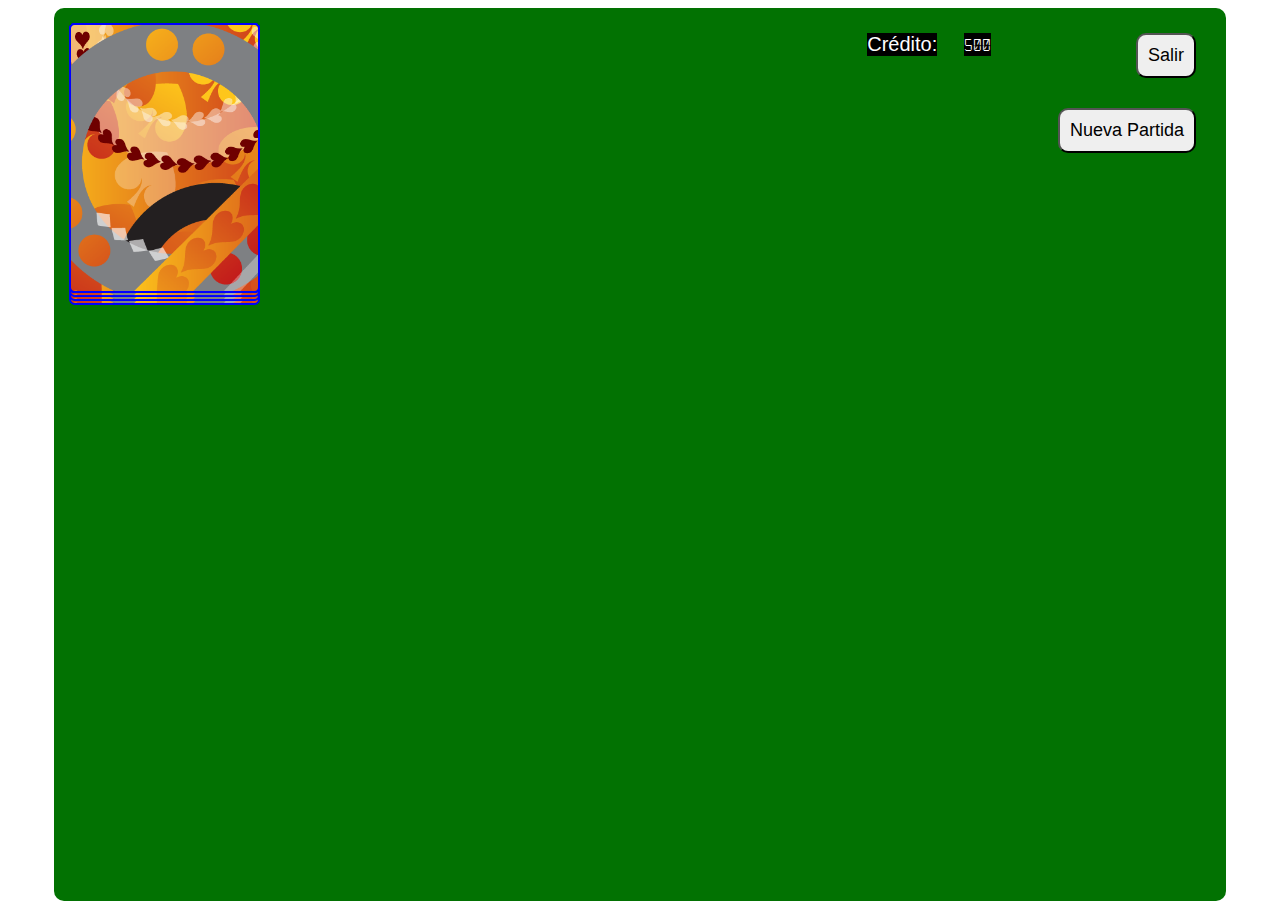
==== index.html @ 6f4cfde5 "añadida fuente y condicion nueva de inicio" ====
<!doctype html>

<html>
	<head>
		<title>Page Title</title>
		<meta charset="UTF-8">
		<meta name="viewport" content="initial-scale=1.0">
		<link rel="stylesheet" href="styles/styles.css">
		<style>
			
		</style>
	</head>
	<body>
		<div id="tapete" class="tapete">
			<div id="baraja">
				<div id="carta1" class="carta"><img src="deck/anverso.png" alt=""></div>
				<div id="carta2" class="carta"><img src="deck/anverso.png" alt=""></div>
				<div id="carta3" class="carta"><img src="deck/anverso.png" alt=""></div>
				<div id="carta4" class="carta"><img src="deck/anverso.png" alt=""></div>
				<div id="carta5" class="carta"><img src="deck/anverso.png" alt=""></div>
				<div id="carta6" class="carta"><img src="deck/anverso.png" alt=""></div>
				<div id="carta7" class="carta"><img src="deck/anverso.png" alt=""></div>
				<div id="carta8" class="carta"><img src="deck/anverso.png" alt=""></div>
				<div id="carta9" class="carta"><img id="naipe9" src="deck/anverso.png" alt=""></div>
				<div id="carta10" class="carta"><img id="naipe10" src="deck/anverso.png" alt=""></div>
			</div>
			<div id="credito_jugador" class="credito_jugador">
				<div id="credito_jugador_texto">
					<p>Crédito:</p>
				</div>
				<div id="credito_jugador_valor">
					<p>500</p>
				</div>
			</div>
			<button id="nueva_partida" class="nueva_partida">
				Nueva Partida
			</button>
			<button id="nueva_apuesta" class="nueva_apuesta">
				Nueva Apuesta
			</button>
			<button id="pedir_carta" class="pedir_carta">
				Pedir Carta
			</button>
			<button id="plantarse" class="plantarse">
				Plantarse
			</button>
			<button id="salir" class="salir">
				Salir
			</button>


		</div>

		
	</body>
	<script>

		var credito_jugador = 500;
		let apuesta;
		let credito_jugador_valor = document.getElementById("credito_jugador_valor");
		let credito_jugador_texto = document.getElementById("credito_jugador_texto");
		let carta1 = document.getElementById("carta1");
		let carta2 = document.getElementById("carta2");
		let carta3 = document.getElementById("carta3");
		let carta4 = document.getElementById("carta4");
		let carta5 = document.getElementById("carta5");
		let carta6 = document.getElementById("carta6");
		let carta7 = document.getElementById("carta7");
		let carta8 = document.getElementById("carta8");
		let carta9 = document.getElementById("carta9");
		let carta10 = document.getElementById("carta10");
		let naipe9 = document.getElementById("naipe9");
		let naipe10 = document.getElementById("naipe10");
		let baraja = document.getElementById("baraja");
		let nueva_partida = document.getElementById("nueva_partida");
		let nueva_apuesta = document.getElementById("nueva_apuesta");
		let pedir_carta = document.getElementById("pedir_carta");
		let plantarse = document.getElementById("plantarse");
		let salir = document.getElementById("salir");
		let tapete = document.getElementById("tapete");
		var inicioPartida;
		var carta;
		var palo;
		let cartaJugador1;
		let cartaJugador2;
		// let cartaJugador3;
		// let cartaJugador4;
		// let cartaJugador5;
		let cartaBanca1;
		let cartaBanca2;
		
		class cartaJuego{
					constructor(palo, carta){
					this.palo = palo;
					this.valor = carta;
					this.owned = false;
				}
		}

		nueva_partida.addEventListener("click", nuevaPartida);	
		
		function nuevaPartida() {
			if (credito_jugador > 0) {
				apuesta = prompt("¿Cuanto quieres apostar?");
				credito_jugador_valor.innerHTML = credito_jugador - apuesta;
				barajar();
				inicioPartida = true;
		}}

		function barajar() {
			for (var i = 0; i < 3; i++) {                                  							//Bucle FOR con 3 iteraciones para barajar la baraja
				setTimeout(function() {																//Cada iteracion se ejecuta una vez mas tarde que la anterior
					carta9.classList.add("barajar1");												//Añade la clase barajar1 a la carta9
					carta9.addEventListener("animationend", function(){								//Al finalizar la animacion de la carta9
						carta9.classList.remove("barajar1");										//Elimina la clase barajar1 de la carta9
					});
					carta9.addEventListener("animationend", function(){								//Al finalizar la animacion de la carta9
						carta9.classList.add("barajar2");											//Añade la clase barajar2 a la carta9
					});
					carta9.classList.remove("barajar2");											//Elimina la clase barajar2 de la carta9
				}, i * 1000);																		//Cada iteracion se ejecuta una vez mas tarde que la anterior
			}
				nueva_partida.disabled = true;														//Desactiva el boton nueva partida
				setTimeout(function() {										
					nueva_partida.classList.add("disabled");										//Añade la clase disabled a el boton nueva partida																//Inicializa la variable inicioPartida a 1
					mostrarBotones(inicioPartida);													//Llamada a la funcion mostrarBotones
				}, 3000);
		}

			function randomizarCarta(){																//Funcion para generar un numero aleatorio entre 1 y 13
				carta = Math.floor(Math.random() * 12) + 1; 										//Genera un numero aleatorio entre 1 y 13
				return carta;																		//Devuelve el numero aleatorio

			}

			function randomizarPalo(){																//Funcion para generar un numero aleatorio entre 1 y 4
				palo = Math.floor(Math.random() * 4) + 1;											//Genera un numero aleatorio entre 1 y 4
				if (palo == 1){												
					palo = "cora"																	//Si el numero aleatorio es 1, el palo es corazones
				}else if (palo == 2){
					palo = "diaman"																	//Si el numero aleatorio es 2, el palo es diamantes
				}else if (palo == 3){
					palo = "trebol"																	//Si el numero aleatorio es 3, el palo es treboles
				}else if (palo == 4){
					palo = "picas"																	//Si el numero aleatorio es 4, el palo es picas
				}
				return palo;																		//Devuelve el palo
			}


			function randomizarCartas(){															//Funcion para generar una carta aleatoria
				randomizarPalo();
				randomizarCarta();		
			}
			
				
				
			

			function mostrarBotones(inicioPartida){							
					
				if (inicioPartida==true){																//Si la variable inicioPartida es 1
					carta10.classList.add("repartir1");												//Añade la clase repartir1 a la carta10
					setTimeout(function() {															//Al finalizar la animacion de la carta10
						carta10.classList.add("carta_reparto1");									//Añade la clase carta_reparto1 a la carta10
					}, 500);	
					setTimeout(function() {															//Al finalizar la animacion de la carta10
						if (carta10.classList.contains("carta_reparto1")){							//Si la carta10 tiene la clase carta_reparto1
							carta9.classList.add("repartir2");										//Añade la clase repartir2 a la carta9
						}}, 1000);
					setTimeout(function() {															//Al finalizar la animacion de la carta9	
						carta9.classList.add("carta_reparto2");										//Añade la clase carta_reparto2 a la carta9
						voltearCarta1();															//Llamada a la funcion voltearCarta1
					}, 1500);
					
				}
			}
			

			
			
			function voltearCarta1(){																//Funcion para voltear la carta1
				randomizarCartas();																	//Llamada a la funcion randomizarCartas
				cartaJugador1 = new cartaJuego(palo, carta);										//Crea una nueva instancia de la clase cartaJuego
				cartaJugador1.owned = true;															//Asigna el valor true a la propiedad owned de la instancia cartaJugador1
				console.log(cartaJugador1);
				if (carta9.classList.contains("carta_reparto2")){									//Si la carta9 tiene la clase carta_reparto2
						carta10.classList.remove("repartir1");										//Elimina la clase repartir1 de la carta10
						carta10.classList.add("voltear_carta1");									//Añade la clase voltear_carta1 a la carta10
						carta10.addEventListener("animationend", function(){						//Al finalizar la animacion de la carta10					
							naipe10.src = "deck/"+cartaJugador1.valor+cartaJugador1.palo+".png";	//Cambia la imagen de la carta10
							carta10.classList.remove("voltear_carta1");								//Elimina la clase voltear_carta1 de la carta10
							carta10.classList.add("voltear_carta1-2");								//Añade la clase voltear_carta1-2 a la carta10
							carta10.addEventListener("animationend", function(){					//Al finalizar la animacion de la carta10
							voltearCarta2();														//Llamada a la funcion voltearCarta2
							});
						});
				}
				}
			function voltearCarta2(){
				randomizarCartas();
				cartaJugador2 = new cartaJuego(palo, carta);
				cartaJugador2.owned = true;
				console.log(cartaJugador2);
				if (carta10.classList.contains("votear_carta1-2"))
					carta9.classList.remove("repartir2");
					carta9.classList.add("voltear_carta1");	
					carta9.addEventListener("animationend", function(){
						naipe9.src = "deck/"+cartaJugador2.valor+cartaJugador2.palo+".png";
						carta9.classList.remove("voltear_carta1");
						carta9.classList.add("voltear_carta1-2");
					});
		}
			
			
			
			
	</script>
</html>
---- styles/styles.css ----
@font-face {
    font-family: 'calculatorregular';
    src: url('../fonts/calculator-webfont.woff2') format('woff2'),
         url('../fonts/calculator-webfont.woff') format('woff');
    font-weight: normal;
    font-style: normal;

}

.tapete{
    background-color: #027202;
    border-radius: 10px;
    padding: 10px;
    margin: auto;
    width: 90vw;
    height: 97vh;
    position: relative;
}

.credito_jugador{
    position: absolute;
    top: 25px;
    left: 800px;
    display: flex;
    justify-content: space-around;
    align-items: center;
    width: 150px;
}
div.credito_jugador div#credito_jugador_texto{
    font-size: 20px;
    color: #fff;
    font-family: sans-serif;
    background-color: black;
    padding: 0;
    margin: 0;
}

div.credito_jugador div#credito_jugador_texto p{
    margin: 0;
    padding: 0;
}

div.credito_jugador div#credito_jugador_valor{
    font-size: 20px;
    color: #fff;
    font-family:'calculatorregular';
    background-color: black;
}

div.credito_jugador div#credito_jugador_valor p{
    margin: 0;
    padding: 0;
}

.carta{
    position: absolute;
    left: 15px;
    top: 15px;
}
.carta img{
    width: 60%;
    height: 60%;
}
#carta1{
    top: 27px;
}
#carta2{
    top: 23px;
}
#carta3{
    top: 19px;
}

.salir{
    position: absolute;
    right: 30px;
    top: 25px;
    font-family: sans-serif;
    font-size: 18px;
    padding: .55em;
    border-radius: 10px;
    cursor: pointer;
}

.nueva_partida{
    position: absolute;
    right: 30px;
    top: 100px;
    font-family: sans-serif;
    font-size: 18px;
    padding: .55em;
    border-radius: 10px;
    cursor: pointer;
}

.nueva_apuesta {
    position: absolute;
    right: 25px;
    top: 150px;
    font-family: sans-serif;
    font-size: 18px;
    padding: .55em;
    border-radius: 10px;
    cursor: pointer;
    display: none;
}

.pedir_carta{
    position: absolute;
    right: 38px;
    top: 200px;
    font-family: sans-serif;
    font-size: 18px;
    padding: .55em;
    border-radius: 10px;
    cursor: pointer;
    display: none;
}

.plantarse{
    position: absolute;
    right: 48px;
    top: 250px;
    font-family: sans-serif;
    font-size: 18px;
    padding: .55em;
    border-radius: 10px;
    cursor: pointer;
    display: none;
}
.disabled {
    cursor: not-allowed;
}

button.mostrar_boton {
    display: block;
}

.carta_reparto1  {
    top: 675px;
    left: 215px;
}
.carta_reparto2 {
    top: 675px;
    left: 415px;
} 

/*-------------------------------- ANIMACIONES BARAJADO --------------------------------*/
.barajar1{
    animation-name: barajar1;
    animation-duration: 0.5s;
}

.barajar2{
    animation-name: barajar2;
    animation-duration: 0.5s;
}

@keyframes barajar1 {
    
    from {
        left: 15px;
    }
  
    to {
        transform: translateX(220px);
    }
  }

@keyframes barajar2 {
    from {
        left: 220px;
    }
  
    to {
        transform: translateX(0px);
    }
  }

/*-------------------------------- FIN ANIMACIONES BARAJADO ----------------------------*/

/*-------------------------------- ANIMACIONES REPARTO --------------------------------*/ 
.repartir1{
    animation-name: repartir1;
    animation-duration: 0.5s;
}

.repartir2{
    animation-name: repartir2;
    animation-duration: 0.5s;
}

.voltear_carta1{
    animation-name: voltearCarta1;
    animation-duration: 0.5s;
}
.voltear_carta1-2{
    animation-name: voltearCarta1-2;
    animation-duration: 0.5s;
}

@keyframes repartir1 {
    from {left: 15px;}
    to {transform:translate(200px, 675px);}
  }
  
  @keyframes repartir2 {
    from {left: 15px;}
    to {transform:translate(400px, 675px);}
  }

  @keyframes voltearCarta1 {
    from { transform: scaleX(1); -o-transform: scaleX(1);}
    to { transform: scaleX(0); -o-transform: scaleX(0);}
  }

  @keyframes voltearCarta1-2 {
    from { transform: scaleX(0) ;-o-transform: scaleX(0);}
    to { transform: scaleX(1);  -o-transform: scaleX(1);}
  }
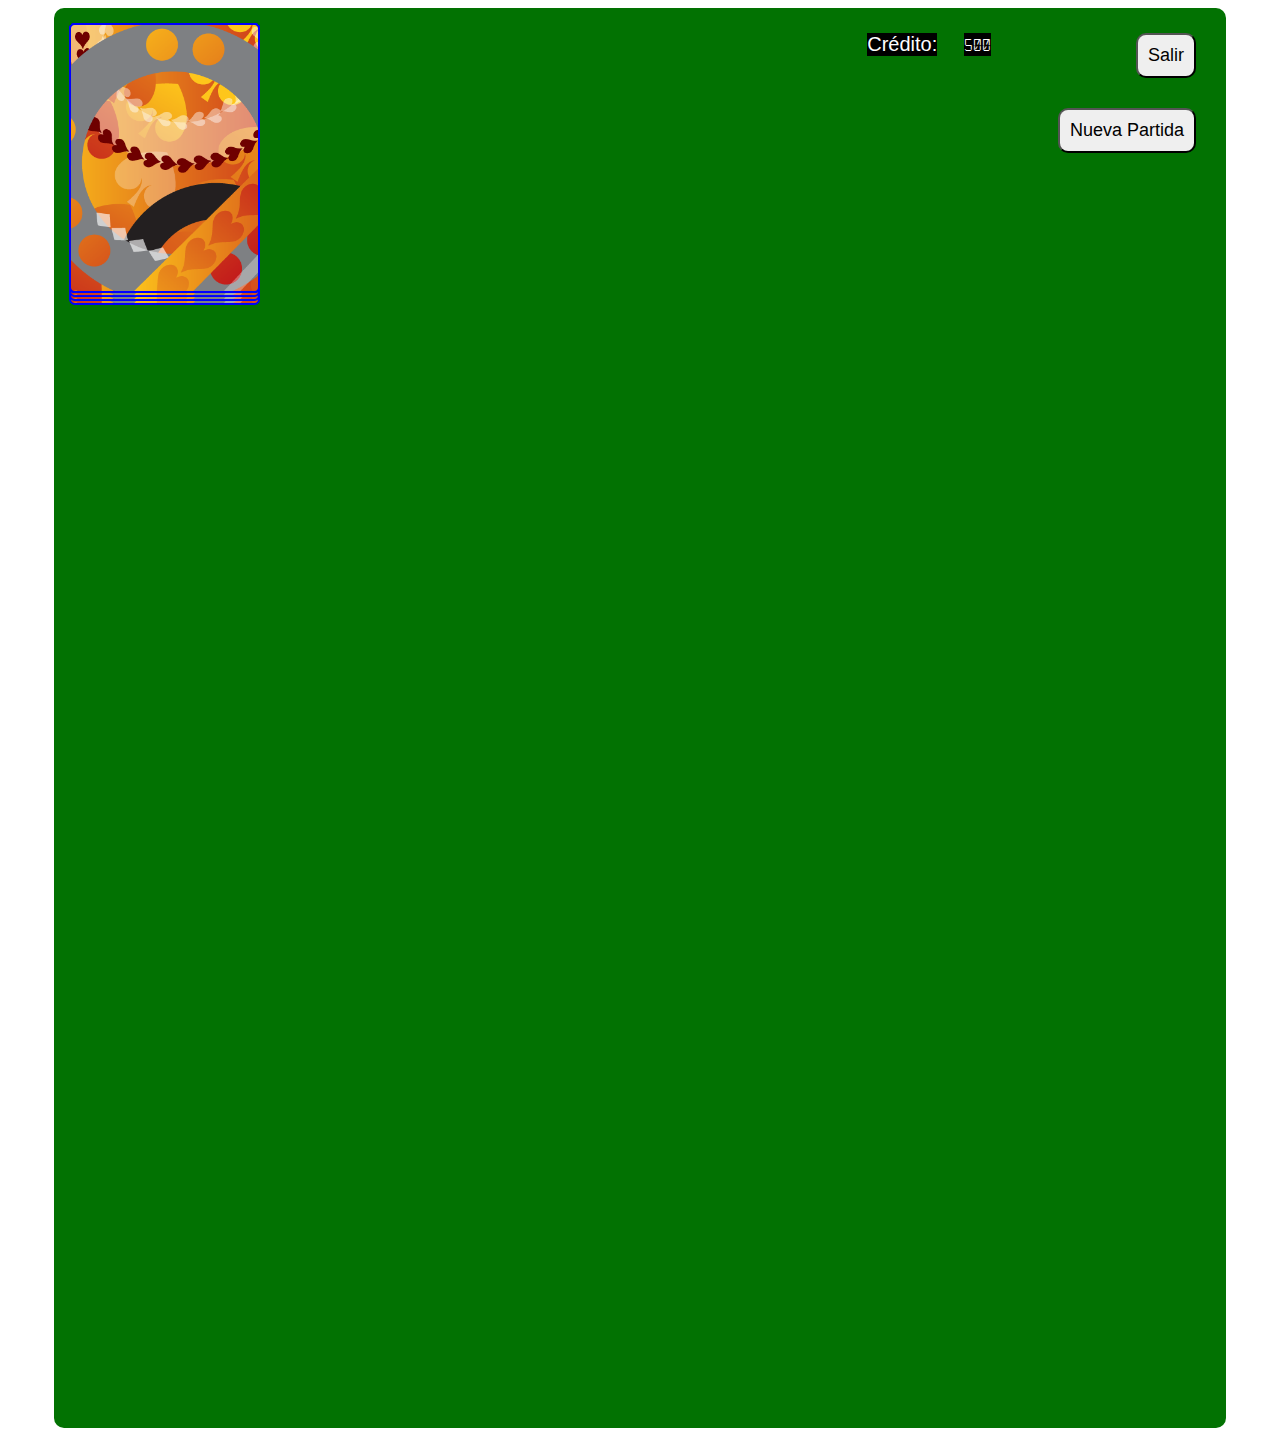
==== commit 1001ac53: "añadido evento pedir carta con 2 cartas adicionales" ====
--- a/index.html
+++ b/index.html
@@ -13,14 +13,14 @@
 	<body>
 		<div id="tapete" class="tapete">
 			<div id="baraja">
-				<div id="carta1" class="carta"><img src="deck/anverso.png" alt=""></div>
-				<div id="carta2" class="carta"><img src="deck/anverso.png" alt=""></div>
-				<div id="carta3" class="carta"><img src="deck/anverso.png" alt=""></div>
-				<div id="carta4" class="carta"><img src="deck/anverso.png" alt=""></div>
-				<div id="carta5" class="carta"><img src="deck/anverso.png" alt=""></div>
-				<div id="carta6" class="carta"><img src="deck/anverso.png" alt=""></div>
-				<div id="carta7" class="carta"><img src="deck/anverso.png" alt=""></div>
-				<div id="carta8" class="carta"><img src="deck/anverso.png" alt=""></div>
+				<div id="carta1" class="carta"><img id="naipe1"src="deck/anverso.png" alt=""></div>
+				<div id="carta2" class="carta"><img id="naipe2"src="deck/anverso.png" alt=""></div>
+				<div id="carta3" class="carta"><img id="naipe3"src="deck/anverso.png" alt=""></div>
+				<div id="carta4" class="carta"><img id="naipe4"src="deck/anverso.png" alt=""></div>
+				<div id="carta5" class="carta"><img id="naipe5"src="deck/anverso.png" alt=""></div>
+				<div id="carta6" class="carta"><img id="naipe6"src="deck/anverso.png" alt=""></div>
+				<div id="carta7" class="carta"><img id="naipe7"src="deck/anverso.png" alt=""></div>
+				<div id="carta8" class="carta"><img id="naipe8"src="deck/anverso.png" alt=""></div>
 				<div id="carta9" class="carta"><img id="naipe9" src="deck/anverso.png" alt=""></div>
 				<div id="carta10" class="carta"><img id="naipe10" src="deck/anverso.png" alt=""></div>
 			</div>
@@ -69,6 +69,14 @@
 		let carta8 = document.getElementById("carta8");
 		let carta9 = document.getElementById("carta9");
 		let carta10 = document.getElementById("carta10");
+		let naipe1 = document.getElementById("naipe1");
+		let naipe2 = document.getElementById("naipe2");
+		let naipe3 = document.getElementById("naipe3");
+		let naipe4 = document.getElementById("naipe4");
+		let naipe5 = document.getElementById("naipe5");
+		let naipe6 = document.getElementById("naipe6");
+		let naipe7 = document.getElementById("naipe7");
+		let naipe8 = document.getElementById("naipe8");
 		let naipe9 = document.getElementById("naipe9");
 		let naipe10 = document.getElementById("naipe10");
 		let baraja = document.getElementById("baraja");
@@ -81,6 +89,8 @@
 		var inicioPartida;
 		var carta;
 		var palo;
+		var valor;
+		var id;
 		let cartaJugador1;
 		let cartaJugador2;
 		// let cartaJugador3;
@@ -90,14 +100,17 @@
 		let cartaBanca2;
 		
 		class cartaJuego{
-					constructor(palo, carta){
-					this.palo = palo;
-					this.valor = carta;
-					this.owned = false;
-				}
+				constructor(palo, carta){
+				this.palo = palo;
+				this.carta = carta;
+				this.valor = valor;
+				this.id = id;
+				this.owned = false;
+			}
 		}
 
-		nueva_partida.addEventListener("click", nuevaPartida);	
+		nueva_partida.addEventListener("click", nuevaPartida);
+		pedir_carta.addEventListener("click", pideCarta);	
 		
 		function nuevaPartida() {
 			if (credito_jugador > 0) {
@@ -128,9 +141,13 @@
 		}
 
 			function randomizarCarta(){																//Funcion para generar un numero aleatorio entre 1 y 13
-				carta = Math.floor(Math.random() * 12) + 1; 										//Genera un numero aleatorio entre 1 y 13
-				return carta;																		//Devuelve el numero aleatorio
-
+				carta = Math.floor(Math.random() * 12) + 1; 										//Genera un numero aleatorio entre 1 y 13													
+				if(carta>10){
+					valor=10;
+				}else {
+					valor=carta;
+				}
+				
 			}
 
 			function randomizarPalo(){																//Funcion para generar un numero aleatorio entre 1 y 4
@@ -143,19 +160,18 @@
 					palo = "trebol"																	//Si el numero aleatorio es 3, el palo es treboles
 				}else if (palo == 4){
 					palo = "picas"																	//Si el numero aleatorio es 4, el palo es picas
-				}
-				return palo;																		//Devuelve el palo
-			}
-
+				}																		//Devuelve el palo
+			}
+
+			function generarID(carta, palo){
+				id = carta + palo;
+			}														//Funcion para generar un ID para cada carta
 
 			function randomizarCartas(){															//Funcion para generar una carta aleatoria
 				randomizarPalo();
-				randomizarCarta();		
-			}
-			
-				
-				
-			
+				randomizarCarta();
+				generarID(carta, palo);		
+			}
 
 			function mostrarBotones(inicioPartida){							
 					
@@ -176,41 +192,112 @@
 				}
 			}
 			
-
-			
-			
 			function voltearCarta1(){																//Funcion para voltear la carta1
 				randomizarCartas();																	//Llamada a la funcion randomizarCartas
-				cartaJugador1 = new cartaJuego(palo, carta);										//Crea una nueva instancia de la clase cartaJuego
+				cartaJugador1 = new cartaJuego(palo, carta, valor, id);									//Crea una nueva instancia de la clase cartaJuego
 				cartaJugador1.owned = true;															//Asigna el valor true a la propiedad owned de la instancia cartaJugador1
 				console.log(cartaJugador1);
 				if (carta9.classList.contains("carta_reparto2")){									//Si la carta9 tiene la clase carta_reparto2
-						carta10.classList.remove("repartir1");										//Elimina la clase repartir1 de la carta10
-						carta10.classList.add("voltear_carta1");									//Añade la clase voltear_carta1 a la carta10
-						carta10.addEventListener("animationend", function(){						//Al finalizar la animacion de la carta10					
-							naipe10.src = "deck/"+cartaJugador1.valor+cartaJugador1.palo+".png";	//Cambia la imagen de la carta10
-							carta10.classList.remove("voltear_carta1");								//Elimina la clase voltear_carta1 de la carta10
-							carta10.classList.add("voltear_carta1-2");								//Añade la clase voltear_carta1-2 a la carta10
-							carta10.addEventListener("animationend", function(){					//Al finalizar la animacion de la carta10
-							voltearCarta2();														//Llamada a la funcion voltearCarta2
-							});
+					carta10.classList.remove("repartir1");											//Elimina la clase repartir1 de la carta10
+					carta10.classList.add("voltear_carta1");										//Añade la clase voltear_carta1 a la carta10
+					carta10.addEventListener("animationend", function(){							//Al finalizar la animacion de la carta10					
+						naipe10.src = "deck/"+cartaJugador1.carta+cartaJugador1.palo+".png";		//Cambia la imagen de la carta10
+						carta10.classList.remove("voltear_carta1");									//Elimina la clase voltear_carta1 de la carta10
+						carta10.classList.add("voltear_carta1-2");									//Añade la clase voltear_carta1-2 a la carta10
+						carta10.addEventListener("animationend", function(){						//Al finalizar la animacion de la carta10
+						voltearCarta2();															//Llamada a la funcion voltearCarta2
 						});
-				}
-				}
+					});
+				}
+			}
 			function voltearCarta2(){
 				randomizarCartas();
-				cartaJugador2 = new cartaJuego(palo, carta);
+				cartaJugador2 = new cartaJuego(palo, carta, valor, id); 
+				if (cartaJugador1.id == cartaJugador2.id){											//Si la carta1 es igual a la carta2
+					randomizarCartas();
+					cartaJugador2 = new cartaJuego(palo, carta, valor, id); 
+				}else{
 				cartaJugador2.owned = true;
 				console.log(cartaJugador2);
 				if (carta10.classList.contains("votear_carta1-2"))
 					carta9.classList.remove("repartir2");
 					carta9.classList.add("voltear_carta1");	
 					carta9.addEventListener("animationend", function(){
-						naipe9.src = "deck/"+cartaJugador2.valor+cartaJugador2.palo+".png";
+						naipe9.src = "deck/"+cartaJugador2.carta+cartaJugador2.palo+".png";
 						carta9.classList.remove("voltear_carta1");
 						carta9.classList.add("voltear_carta1-2");
-					});
-		}
+						carta9.addEventListener("animationend", function(){
+							pedir_carta.classList.add("mostrar_boton");
+						})
+					});
+				}
+			}
+
+			function voltearCarta3(){
+				randomizarCartas();
+				cartaJugador3 = new cartaJuego(palo, carta, valor, id); 
+				if ((cartaJugador1.id == cartaJugador3.id)&&(cartaJugador2.id == cartaJugador3.id)){  //Si la carta1 es igual a la carta3
+					randomizarCartas();
+					cartaJugador3 = new cartaJuego(palo, carta, valor, id); 
+				}else{
+				cartaJugador3.owned = true;
+				console.log(cartaJugador3);
+				if (carta9.classList.contains("votear_carta1-2"))
+					carta9.classList.remove("repartir2");
+					setTimeout(function(){
+					carta8.classList.add("voltear_carta1");	
+					carta8.addEventListener("animationend", function(){
+						naipe8.src = "deck/"+cartaJugador3.carta+cartaJugador3.palo+".png";
+						carta8.classList.remove("voltear_carta1");
+						carta8.classList.add("voltear_carta1-2");
+					}), 1000;
+					});
+				}}	
+				
+				function voltearCarta4(){
+				randomizarCartas();
+				cartaJugador4 = new cartaJuego(palo, carta, valor, id); 
+				if ((cartaJugador1.id==cartaJugador4.id)&&(cartaJugador2.id==cartaJugador3.id)&&(cartaJugador3.id==cartaJugador4.id)){  //Si la carta1 es igual a la carta3
+					randomizarCartas();
+					cartaJugador4 = new cartaJuego(palo, carta, valor, id); 
+				}else{
+				cartaJugador4.owned = true;
+				console.log(cartaJugador4);
+				if (carta8.classList.contains("votear_carta1-2"))
+					carta8.classList.remove("repartir3");
+					setTimeout(function(){
+					carta7.classList.add("voltear_carta1");	
+					carta7.addEventListener("animationend", function(){
+						naipe7.src = "deck/"+cartaJugador4.carta+cartaJugador4.palo+".png";
+						carta7.classList.remove("voltear_carta1");
+						carta7.classList.add("voltear_carta1-2");
+					}), 1000;
+					});
+				}}					
+			function pideCarta(){
+				if(carta9.classList.contains("carta_reparto2")){	
+				carta8.classList.add("repartir3");
+				setTimeout(function() {
+						carta8.classList.add("carta_reparto3");
+						voltearCarta3();
+				}, 500);
+				}
+				if (carta8.classList.contains("carta_reparto3")){
+					carta7.classList.add("repartir4");
+					setTimeout(function() {
+						carta7.classList.add("carta_reparto4");
+						voltearCarta4();
+				}, 500);	
+				}
+
+					
+						
+					
+				}
+																		
+								
+
+
 			
 			
 			
--- a/styles/styles.css
+++ b/styles/styles.css
@@ -13,7 +13,7 @@
     padding: 10px;
     margin: auto;
     width: 90vw;
-    height: 97vh;
+    height: 1400px;
     position: relative;
 }
 
@@ -132,7 +132,7 @@
     cursor: not-allowed;
 }
 
-button.mostrar_boton {
+.mostrar_boton {
     display: block;
 }
 
@@ -144,7 +144,14 @@
     top: 675px;
     left: 415px;
 } 
-
+.carta_reparto3 {
+    top: 675px;
+    left: 615px;
+}
+.carta_reparto4 {
+    top: 675px;
+    left: 815px;
+}
 /*-------------------------------- ANIMACIONES BARAJADO --------------------------------*/
 .barajar1{
     animation-name: barajar1;
@@ -190,6 +197,15 @@
     animation-duration: 0.5s;
 }
 
+.repartir3{
+    animation-name: repartir3;
+    animation-duration: 0.5s;
+}
+.repartir4{
+    animation-name: repartir4;
+    animation-duration: 0.5s;
+}
+
 .voltear_carta1{
     animation-name: voltearCarta1;
     animation-duration: 0.5s;
@@ -207,6 +223,15 @@
   @keyframes repartir2 {
     from {left: 15px;}
     to {transform:translate(400px, 675px);}
+  }
+  @keyframes repartir3 {
+    from {left: 15px;}
+    to {transform:translate(600px, 675px);}
+  }
+
+  @keyframes repartir4 {
+    from {left: 15px;}
+    to {transform:translate(800px, 675px);}
   }
 
   @keyframes voltearCarta1 {
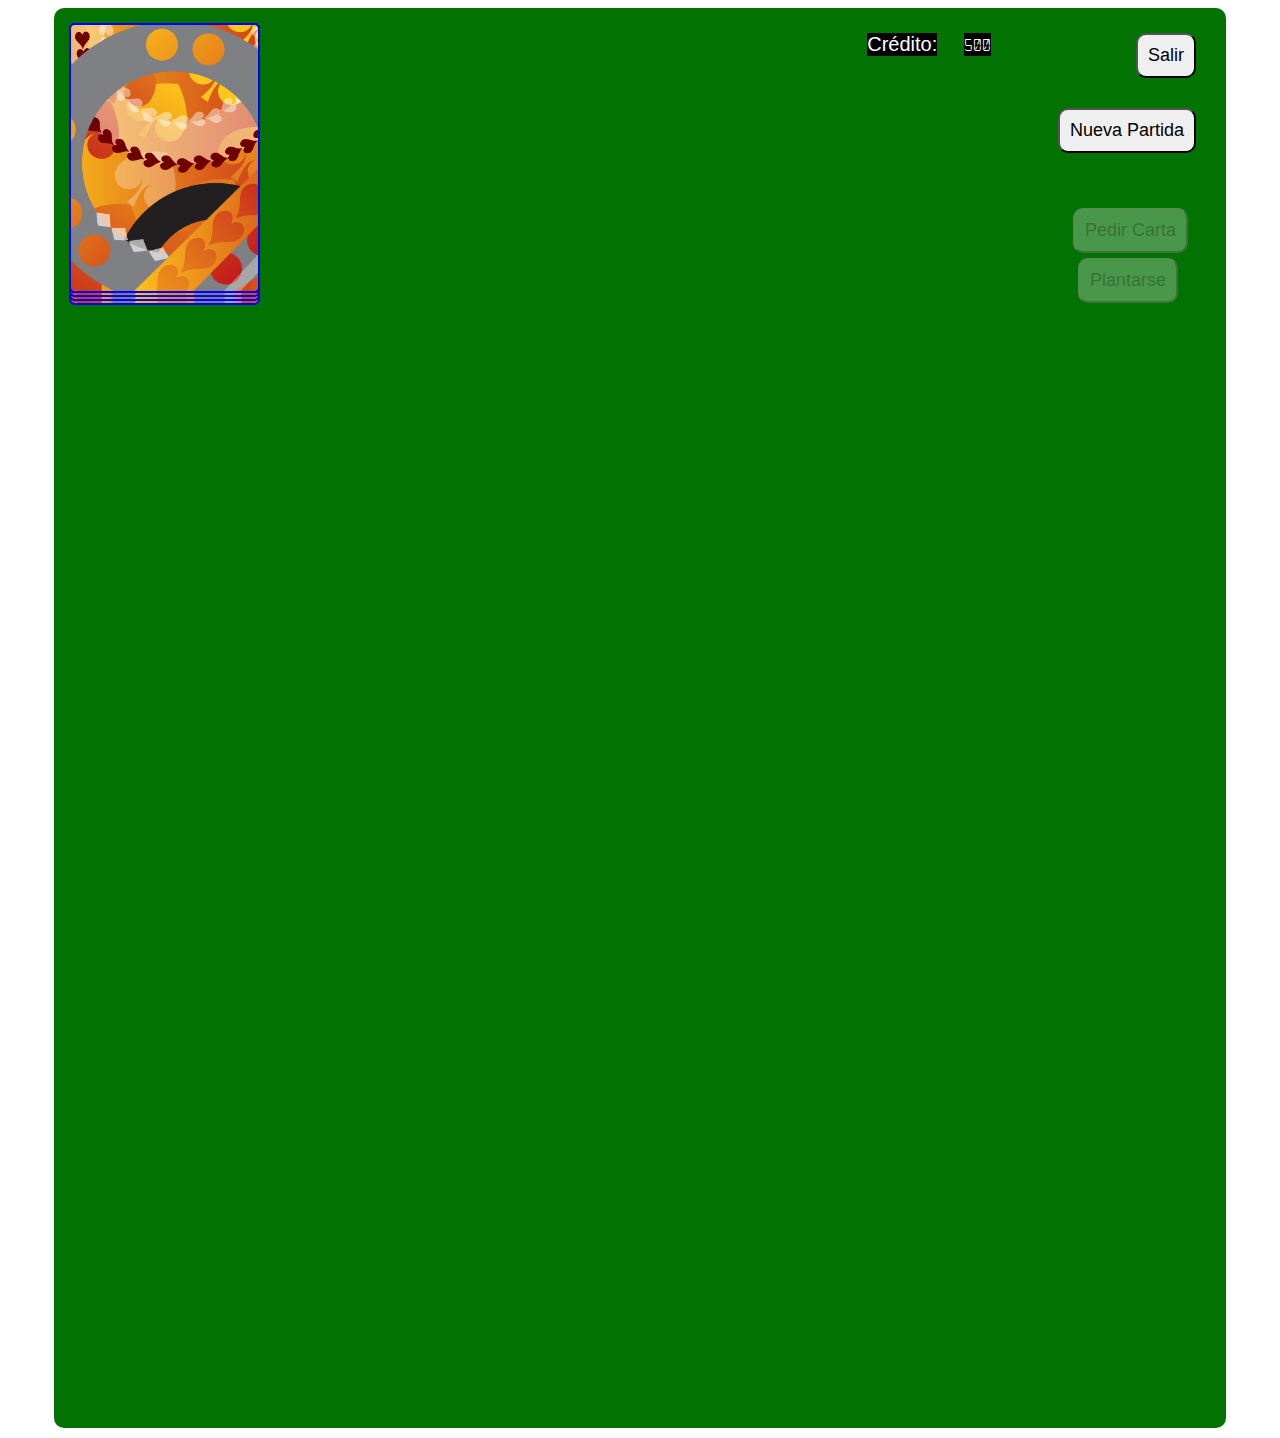
==== commit f5318f4b: "añadida pagina emergente "game over" con boton reinicio partida" ====
--- a/index.html
+++ b/index.html
@@ -35,9 +35,7 @@
 			<button id="nueva_partida" class="nueva_partida">
 				Nueva Partida
 			</button>
-			<button id="nueva_apuesta" class="nueva_apuesta">
-				Nueva Apuesta
-			</button>
+			
 			<button id="pedir_carta" class="pedir_carta">
 				Pedir Carta
 			</button>
@@ -47,260 +45,21 @@
 			<button id="salir" class="salir">
 				Salir
 			</button>
-
+			<div class="game_over" id="game_over">
+				<div class="game_over_texto">
+					<p>Game Over</p>
+				</div>
+				<button id="reiniciar">
+					Iniciar nueva partida
+				</button>
+				<button id="nueva_apuesta" class="nueva_apuesta">
+					Nueva Apuesta
+				</button>
+			</div>
 
 		</div>
 
 		
 	</body>
-	<script>
-
-		var credito_jugador = 500;
-		let apuesta;
-		let credito_jugador_valor = document.getElementById("credito_jugador_valor");
-		let credito_jugador_texto = document.getElementById("credito_jugador_texto");
-		let carta1 = document.getElementById("carta1");
-		let carta2 = document.getElementById("carta2");
-		let carta3 = document.getElementById("carta3");
-		let carta4 = document.getElementById("carta4");
-		let carta5 = document.getElementById("carta5");
-		let carta6 = document.getElementById("carta6");
-		let carta7 = document.getElementById("carta7");
-		let carta8 = document.getElementById("carta8");
-		let carta9 = document.getElementById("carta9");
-		let carta10 = document.getElementById("carta10");
-		let naipe1 = document.getElementById("naipe1");
-		let naipe2 = document.getElementById("naipe2");
-		let naipe3 = document.getElementById("naipe3");
-		let naipe4 = document.getElementById("naipe4");
-		let naipe5 = document.getElementById("naipe5");
-		let naipe6 = document.getElementById("naipe6");
-		let naipe7 = document.getElementById("naipe7");
-		let naipe8 = document.getElementById("naipe8");
-		let naipe9 = document.getElementById("naipe9");
-		let naipe10 = document.getElementById("naipe10");
-		let baraja = document.getElementById("baraja");
-		let nueva_partida = document.getElementById("nueva_partida");
-		let nueva_apuesta = document.getElementById("nueva_apuesta");
-		let pedir_carta = document.getElementById("pedir_carta");
-		let plantarse = document.getElementById("plantarse");
-		let salir = document.getElementById("salir");
-		let tapete = document.getElementById("tapete");
-		var inicioPartida;
-		var carta;
-		var palo;
-		var valor;
-		var id;
-		let cartaJugador1;
-		let cartaJugador2;
-		// let cartaJugador3;
-		// let cartaJugador4;
-		// let cartaJugador5;
-		let cartaBanca1;
-		let cartaBanca2;
-		
-		class cartaJuego{
-				constructor(palo, carta){
-				this.palo = palo;
-				this.carta = carta;
-				this.valor = valor;
-				this.id = id;
-				this.owned = false;
-			}
-		}
-
-		nueva_partida.addEventListener("click", nuevaPartida);
-		pedir_carta.addEventListener("click", pideCarta);	
-		
-		function nuevaPartida() {
-			if (credito_jugador > 0) {
-				apuesta = prompt("¿Cuanto quieres apostar?");
-				credito_jugador_valor.innerHTML = credito_jugador - apuesta;
-				barajar();
-				inicioPartida = true;
-		}}
-
-		function barajar() {
-			for (var i = 0; i < 3; i++) {                                  							//Bucle FOR con 3 iteraciones para barajar la baraja
-				setTimeout(function() {																//Cada iteracion se ejecuta una vez mas tarde que la anterior
-					carta9.classList.add("barajar1");												//Añade la clase barajar1 a la carta9
-					carta9.addEventListener("animationend", function(){								//Al finalizar la animacion de la carta9
-						carta9.classList.remove("barajar1");										//Elimina la clase barajar1 de la carta9
-					});
-					carta9.addEventListener("animationend", function(){								//Al finalizar la animacion de la carta9
-						carta9.classList.add("barajar2");											//Añade la clase barajar2 a la carta9
-					});
-					carta9.classList.remove("barajar2");											//Elimina la clase barajar2 de la carta9
-				}, i * 1000);																		//Cada iteracion se ejecuta una vez mas tarde que la anterior
-			}
-				nueva_partida.disabled = true;														//Desactiva el boton nueva partida
-				setTimeout(function() {										
-					nueva_partida.classList.add("disabled");										//Añade la clase disabled a el boton nueva partida																//Inicializa la variable inicioPartida a 1
-					mostrarBotones(inicioPartida);													//Llamada a la funcion mostrarBotones
-				}, 3000);
-		}
-
-			function randomizarCarta(){																//Funcion para generar un numero aleatorio entre 1 y 13
-				carta = Math.floor(Math.random() * 12) + 1; 										//Genera un numero aleatorio entre 1 y 13													
-				if(carta>10){
-					valor=10;
-				}else {
-					valor=carta;
-				}
-				
-			}
-
-			function randomizarPalo(){																//Funcion para generar un numero aleatorio entre 1 y 4
-				palo = Math.floor(Math.random() * 4) + 1;											//Genera un numero aleatorio entre 1 y 4
-				if (palo == 1){												
-					palo = "cora"																	//Si el numero aleatorio es 1, el palo es corazones
-				}else if (palo == 2){
-					palo = "diaman"																	//Si el numero aleatorio es 2, el palo es diamantes
-				}else if (palo == 3){
-					palo = "trebol"																	//Si el numero aleatorio es 3, el palo es treboles
-				}else if (palo == 4){
-					palo = "picas"																	//Si el numero aleatorio es 4, el palo es picas
-				}																		//Devuelve el palo
-			}
-
-			function generarID(carta, palo){
-				id = carta + palo;
-			}														//Funcion para generar un ID para cada carta
-
-			function randomizarCartas(){															//Funcion para generar una carta aleatoria
-				randomizarPalo();
-				randomizarCarta();
-				generarID(carta, palo);		
-			}
-
-			function mostrarBotones(inicioPartida){							
-					
-				if (inicioPartida==true){																//Si la variable inicioPartida es 1
-					carta10.classList.add("repartir1");												//Añade la clase repartir1 a la carta10
-					setTimeout(function() {															//Al finalizar la animacion de la carta10
-						carta10.classList.add("carta_reparto1");									//Añade la clase carta_reparto1 a la carta10
-					}, 500);	
-					setTimeout(function() {															//Al finalizar la animacion de la carta10
-						if (carta10.classList.contains("carta_reparto1")){							//Si la carta10 tiene la clase carta_reparto1
-							carta9.classList.add("repartir2");										//Añade la clase repartir2 a la carta9
-						}}, 1000);
-					setTimeout(function() {															//Al finalizar la animacion de la carta9	
-						carta9.classList.add("carta_reparto2");										//Añade la clase carta_reparto2 a la carta9
-						voltearCarta1();															//Llamada a la funcion voltearCarta1
-					}, 1500);
-					
-				}
-			}
-			
-			function voltearCarta1(){																//Funcion para voltear la carta1
-				randomizarCartas();																	//Llamada a la funcion randomizarCartas
-				cartaJugador1 = new cartaJuego(palo, carta, valor, id);									//Crea una nueva instancia de la clase cartaJuego
-				cartaJugador1.owned = true;															//Asigna el valor true a la propiedad owned de la instancia cartaJugador1
-				console.log(cartaJugador1);
-				if (carta9.classList.contains("carta_reparto2")){									//Si la carta9 tiene la clase carta_reparto2
-					carta10.classList.remove("repartir1");											//Elimina la clase repartir1 de la carta10
-					carta10.classList.add("voltear_carta1");										//Añade la clase voltear_carta1 a la carta10
-					carta10.addEventListener("animationend", function(){							//Al finalizar la animacion de la carta10					
-						naipe10.src = "deck/"+cartaJugador1.carta+cartaJugador1.palo+".png";		//Cambia la imagen de la carta10
-						carta10.classList.remove("voltear_carta1");									//Elimina la clase voltear_carta1 de la carta10
-						carta10.classList.add("voltear_carta1-2");									//Añade la clase voltear_carta1-2 a la carta10
-						carta10.addEventListener("animationend", function(){						//Al finalizar la animacion de la carta10
-						voltearCarta2();															//Llamada a la funcion voltearCarta2
-						});
-					});
-				}
-			}
-			function voltearCarta2(){
-				randomizarCartas();
-				cartaJugador2 = new cartaJuego(palo, carta, valor, id); 
-				if (cartaJugador1.id == cartaJugador2.id){											//Si la carta1 es igual a la carta2
-					randomizarCartas();
-					cartaJugador2 = new cartaJuego(palo, carta, valor, id); 
-				}else{
-				cartaJugador2.owned = true;
-				console.log(cartaJugador2);
-				if (carta10.classList.contains("votear_carta1-2"))
-					carta9.classList.remove("repartir2");
-					carta9.classList.add("voltear_carta1");	
-					carta9.addEventListener("animationend", function(){
-						naipe9.src = "deck/"+cartaJugador2.carta+cartaJugador2.palo+".png";
-						carta9.classList.remove("voltear_carta1");
-						carta9.classList.add("voltear_carta1-2");
-						carta9.addEventListener("animationend", function(){
-							pedir_carta.classList.add("mostrar_boton");
-						})
-					});
-				}
-			}
-
-			function voltearCarta3(){
-				randomizarCartas();
-				cartaJugador3 = new cartaJuego(palo, carta, valor, id); 
-				if ((cartaJugador1.id == cartaJugador3.id)&&(cartaJugador2.id == cartaJugador3.id)){  //Si la carta1 es igual a la carta3
-					randomizarCartas();
-					cartaJugador3 = new cartaJuego(palo, carta, valor, id); 
-				}else{
-				cartaJugador3.owned = true;
-				console.log(cartaJugador3);
-				if (carta9.classList.contains("votear_carta1-2"))
-					carta9.classList.remove("repartir2");
-					setTimeout(function(){
-					carta8.classList.add("voltear_carta1");	
-					carta8.addEventListener("animationend", function(){
-						naipe8.src = "deck/"+cartaJugador3.carta+cartaJugador3.palo+".png";
-						carta8.classList.remove("voltear_carta1");
-						carta8.classList.add("voltear_carta1-2");
-					}), 1000;
-					});
-				}}	
-				
-				function voltearCarta4(){
-				randomizarCartas();
-				cartaJugador4 = new cartaJuego(palo, carta, valor, id); 
-				if ((cartaJugador1.id==cartaJugador4.id)&&(cartaJugador2.id==cartaJugador3.id)&&(cartaJugador3.id==cartaJugador4.id)){  //Si la carta1 es igual a la carta3
-					randomizarCartas();
-					cartaJugador4 = new cartaJuego(palo, carta, valor, id); 
-				}else{
-				cartaJugador4.owned = true;
-				console.log(cartaJugador4);
-				if (carta8.classList.contains("votear_carta1-2"))
-					carta8.classList.remove("repartir3");
-					setTimeout(function(){
-					carta7.classList.add("voltear_carta1");	
-					carta7.addEventListener("animationend", function(){
-						naipe7.src = "deck/"+cartaJugador4.carta+cartaJugador4.palo+".png";
-						carta7.classList.remove("voltear_carta1");
-						carta7.classList.add("voltear_carta1-2");
-					}), 1000;
-					});
-				}}					
-			function pideCarta(){
-				if(carta9.classList.contains("carta_reparto2")){	
-				carta8.classList.add("repartir3");
-				setTimeout(function() {
-						carta8.classList.add("carta_reparto3");
-						voltearCarta3();
-				}, 500);
-				}
-				if (carta8.classList.contains("carta_reparto3")){
-					carta7.classList.add("repartir4");
-					setTimeout(function() {
-						carta7.classList.add("carta_reparto4");
-						voltearCarta4();
-				}, 500);	
-				}
-
-					
-						
-					
-				}
-																		
-								
-
-
-			
-			
-			
-			
-	</script>
+	<script src="script.js"></script>
 </html>--- a/styles/styles.css
+++ b/styles/styles.css
@@ -94,15 +94,14 @@
 }
 
 .nueva_apuesta {
-    position: absolute;
+    /* position: absolute;
     right: 25px;
-    top: 150px;
-    font-family: sans-serif;
-    font-size: 18px;
-    padding: .55em;
-    border-radius: 10px;
-    cursor: pointer;
-    display: none;
+    top: 150px; */
+    font-family: sans-serif;
+    font-size: 18px;
+    padding: .55em;
+    border-radius: 10px;
+    cursor: pointer;
 }
 
 .pedir_carta{
@@ -114,9 +113,16 @@
     padding: .55em;
     border-radius: 10px;
     cursor: pointer;
-    display: none;
-}
-
+    
+}
+#reiniciar {
+    font-family: sans-serif;
+    font-size: 18px;
+    padding: .55em;
+    border-radius: 10px;
+    cursor: pointer;
+    margin-bottom: 1em;
+}
 .plantarse{
     position: absolute;
     right: 48px;
@@ -126,7 +132,7 @@
     padding: .55em;
     border-radius: 10px;
     cursor: pointer;
-    display: none;
+    
 }
 .disabled {
     cursor: not-allowed;
@@ -135,6 +141,75 @@
 .mostrar_boton {
     display: block;
 }
+
+/*-------------------------------- CARTEL GAME OVER --------------------------------*/
+
+div.game_over{
+    position: absolute;
+    width: 100%;
+    height: 100%;
+    background-color: rgba(0,0,0,0.9);
+    display: flex;
+    flex-direction: column;
+    justify-content: center;
+    align-items: center;
+    z-index: -1;
+    opacity: 0;
+}
+
+.game_over_texto {
+    font-family: sans-serif;
+    font-size: 80px;
+    color: rgb(218, 0, 0);
+    text-align: center;
+    padding: 0;
+    margin: 0;
+}
+
+div.mostrar_gameOver {
+    animation-name: fadeIn;
+    animation-duration: 1s;
+    animation-fill-mode: forwards;
+    
+}
+
+@keyframes fadeIn {
+    from {
+        opacity: 0;
+        z-index: -1;
+    }
+    to {
+        opacity: 1;
+        z-index: 100;
+    }
+}
+
+/*-------------------------------- CARTEL GAME OVER --------------------------------*/
+
+/*-------------------------------- ANIMACIONES BARAJADO --------------------------------*/
+.barajar1{
+    animation-name: barajar1;
+    animation-duration: 0.5s;
+}
+
+.barajar2{
+    animation-name: barajar2;
+    animation-duration: 0.5s;
+}
+
+@keyframes barajar1 {
+    from {left: 15px;}
+    to {transform: translateX(220px);}
+  }
+
+@keyframes barajar2 {
+    from {left: 220px;}
+    to {transform: translateX(0px);}
+  }
+
+/*-------------------------------- FIN ANIMACIONES BARAJADO ----------------------------*/
+
+/*-------------------------------- COLOCACIÓN DE CARTAS (posiciones) --------------------------------*/
 
 .carta_reparto1  {
     top: 675px;
@@ -152,39 +227,8 @@
     top: 675px;
     left: 815px;
 }
-/*-------------------------------- ANIMACIONES BARAJADO --------------------------------*/
-.barajar1{
-    animation-name: barajar1;
-    animation-duration: 0.5s;
-}
-
-.barajar2{
-    animation-name: barajar2;
-    animation-duration: 0.5s;
-}
-
-@keyframes barajar1 {
-    
-    from {
-        left: 15px;
-    }
-  
-    to {
-        transform: translateX(220px);
-    }
-  }
-
-@keyframes barajar2 {
-    from {
-        left: 220px;
-    }
-  
-    to {
-        transform: translateX(0px);
-    }
-  }
-
-/*-------------------------------- FIN ANIMACIONES BARAJADO ----------------------------*/
+
+/*-------------------------------- FIN COLOCACIÓN DE CARTAS (posiciones) --------------------------------*/
 
 /*-------------------------------- ANIMACIONES REPARTO --------------------------------*/ 
 .repartir1{
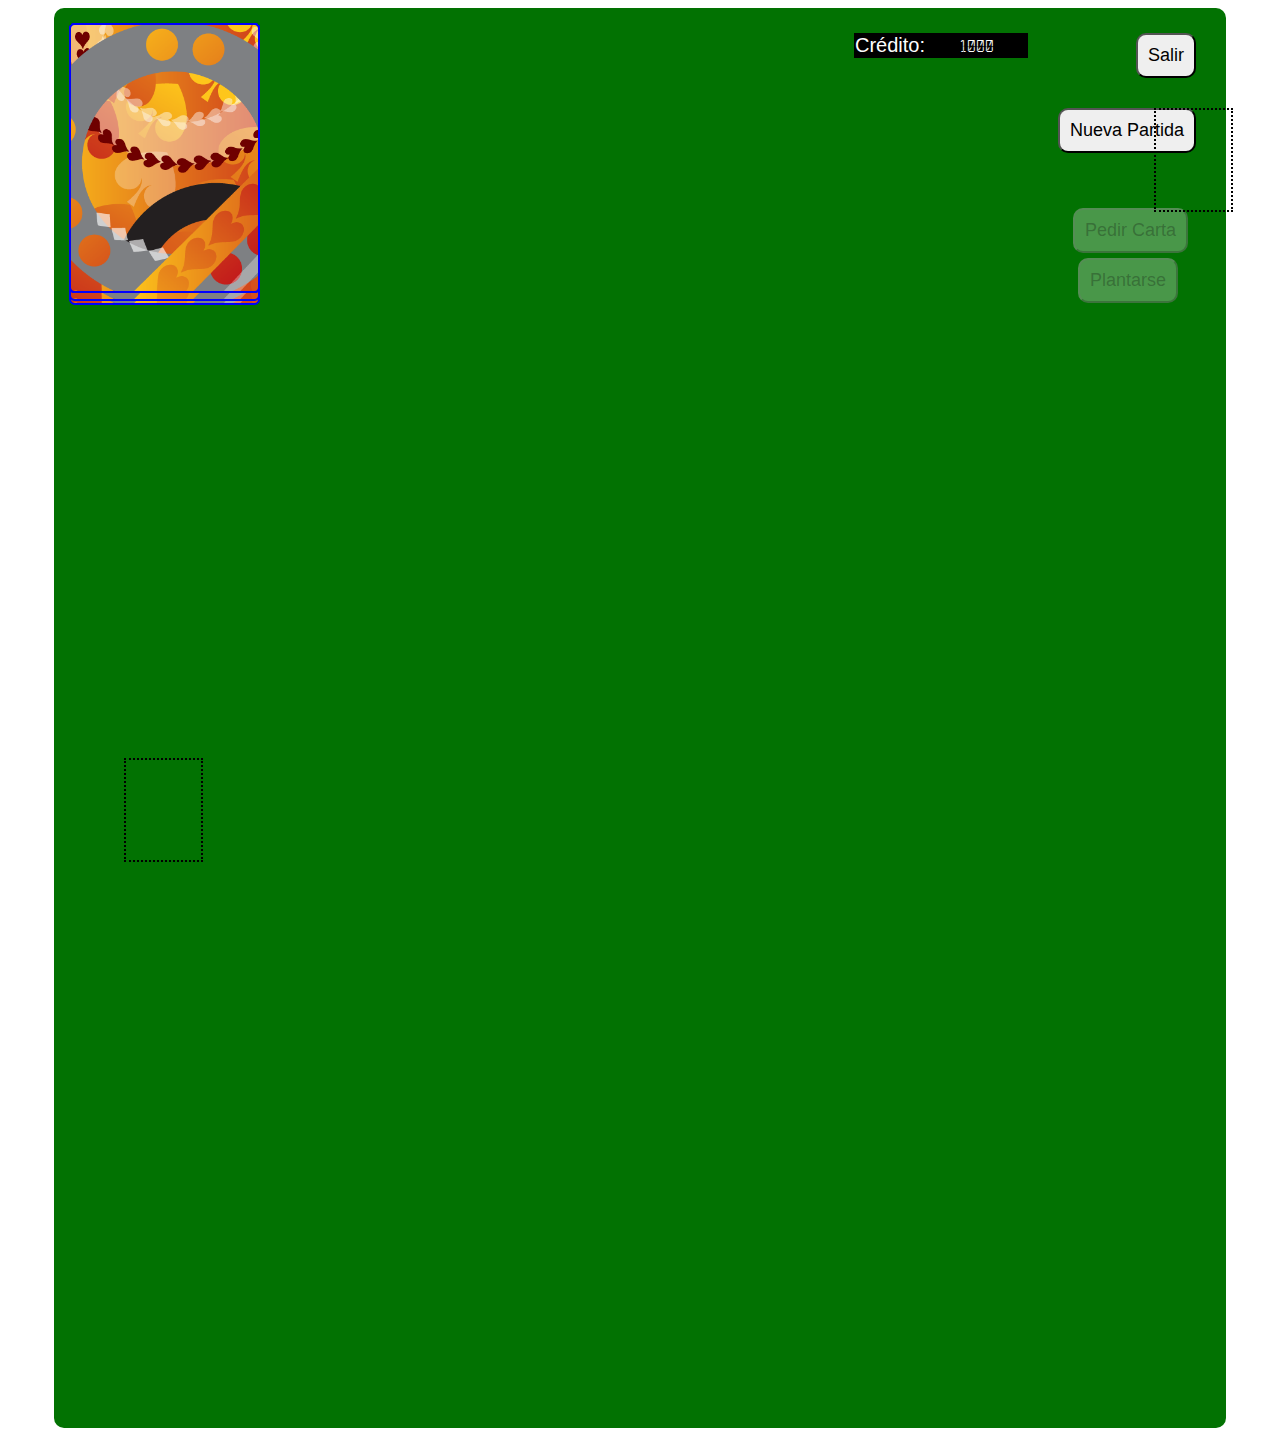
==== commit be30f605: "PopUps Blackjack, Empate y Victoria / Visor sumatorio cartas / bucle apuestas" ====
--- a/index.html
+++ b/index.html
@@ -29,7 +29,7 @@
 					<p>Crédito:</p>
 				</div>
 				<div id="credito_jugador_valor">
-					<p>500</p>
+					<p id="credito_jugador_value"></p>
 				</div>
 			</div>
 			<button id="nueva_partida" class="nueva_partida">
@@ -52,11 +52,40 @@
 				<button id="reiniciar">
 					Iniciar nueva partida
 				</button>
-				<button id="nueva_apuesta" class="nueva_apuesta">
+				<button id="nueva_apuesta_gameOver" class="nueva_apuesta">
 					Nueva Apuesta
 				</button>
 			</div>
-
+			<div class="puntuacion_jugador" id="puntuacion_jugador">
+				<p id="puntuacion_jugador_value"></p>
+			</div>
+			<div class="puntuacion_banca" id="puntuacion_banca">
+				<p id="puntuacion_banca_value"></p>
+			</div>
+			<div class="victoria" id="victoria">
+				<div class="victoria_texto">
+					<p>¡Has Ganado!</p>
+				</div>
+				<button id="nueva_apuesta_victoria" class="nueva_apuesta">
+					Nueva Apuesta
+				</button>
+			</div>
+			<div class="blackJack" id="blackJack">
+				<div class="blackJack_texto">
+					<p>¡BLACKJACK!</p>
+				</div>
+				<button id="nueva_apuesta_blackJack" class="nueva_apuesta">
+					Nueva Apuesta
+				</button>
+			</div>
+			<div class="empate" id="empate">
+				<div class="empate_texto">
+					<p>¡EMPATE!</p>
+				</div>
+				<button id="nueva_apuesta_empate" class="nueva_apuesta">
+					Nueva Apuesta
+				</button>
+			</div>
 		</div>
 
 		
--- a/styles/styles.css
+++ b/styles/styles.css
@@ -31,7 +31,7 @@
     color: #fff;
     font-family: sans-serif;
     background-color: black;
-    padding: 0;
+    padding: 1px;
     margin: 0;
 }
 
@@ -40,11 +40,14 @@
     padding: 0;
 }
 
-div.credito_jugador div#credito_jugador_valor{
+div.credito_jugador div#credito_jugador_valor p#credito_jugador_value{
     font-size: 20px;
     color: #fff;
     font-family:'calculatorregular';
     background-color: black;
+    text-align: center;
+    width: 100px;
+    padding: 1px;
 }
 
 div.credito_jugador div#credito_jugador_valor p{
@@ -67,9 +70,7 @@
 #carta2{
     top: 23px;
 }
-#carta3{
-    top: 19px;
-}
+
 
 .salir{
     position: absolute;
@@ -142,6 +143,43 @@
     display: block;
 }
 
+.puntuacion_jugador {
+    top: 750px;
+    left: 70px;
+    position: absolute;
+    display: flex;
+    justify-content: space-around;
+    align-items: center;
+    width: 75px;
+    height: 100px;
+    border: dotted 2px black;
+}
+
+#puntuacion_jugador_value{
+    font-size: 70px;
+    color: gold;
+    font-family:'calculatorregular';
+    text-align: center;
+}
+
+.puntuacion_banca {
+    top: 100px;
+    left: 1100px;
+    position: absolute;
+    display: flex;
+    justify-content: space-around;
+    align-items: center;
+    width: 75px;
+    height: 100px;
+    border: dotted 2px black;
+}
+
+#puntuacion_banca_value{
+    font-size: 70px;
+    color: gold;
+    font-family:'calculatorregular';
+    text-align: center;
+}
 /*-------------------------------- CARTEL GAME OVER --------------------------------*/
 
 div.game_over{
@@ -167,6 +205,93 @@
 }
 
 div.mostrar_gameOver {
+    animation-name: fadeIn;
+    animation-duration: 1s;
+    animation-fill-mode: forwards;
+    
+}
+
+div.victoria{
+    position: absolute;
+    width: 100%;
+    height: 100%;
+    background-color: rgba(0,0,0,0.9);
+    display: flex;
+    flex-direction: column;
+    justify-content: center;
+    align-items: center;
+    z-index: -1;
+    opacity: 0;
+}
+
+.victoria_texto {
+    font-family: sans-serif;
+    font-size: 80px;
+    color: rgb(218, 0, 0);
+    text-align: center;
+    padding: 0;
+    margin: 0;
+}
+
+div.mostrar_victoria {
+    animation-name: fadeIn;
+    animation-duration: 1s;
+    animation-fill-mode: forwards;
+    
+}
+
+div.blackJack{
+    position: absolute;
+    width: 100%;
+    height: 100%;
+    background-color: rgba(0,0,0,0.9);
+    display: flex;
+    flex-direction: column;
+    justify-content: center;
+    align-items: center;
+    z-index: -1;
+    opacity: 0;
+}
+
+.blackJack_texto {
+    font-family: sans-serif;
+    font-size: 80px;
+    color: rgb(218, 0, 0);
+    text-align: center;
+    padding: 0;
+    margin: 0;
+}
+
+div.mostrar_blackJack {
+    animation-name: fadeIn;
+    animation-duration: 1s;
+    animation-fill-mode: forwards;
+    
+}
+
+div.empate{
+    position: absolute;
+    width: 100%;
+    height: 100%;
+    background-color: rgba(0,0,0,0.9);
+    display: flex;
+    flex-direction: column;
+    justify-content: center;
+    align-items: center;
+    z-index: -1;
+    opacity: 0;
+}
+
+.empate_texto {
+    font-family: sans-serif;
+    font-size: 80px;
+    color: rgb(218, 0, 0);
+    text-align: center;
+    padding: 0;
+    margin: 0;
+}
+
+div.mostrar_empate {
     animation-name: fadeIn;
     animation-duration: 1s;
     animation-fill-mode: forwards;
@@ -184,6 +309,18 @@
     }
 }
 
+
+@keyframes fadeIn {
+    from {
+        opacity: 0;
+        z-index: -1;
+    }
+    to {
+        opacity: 1;
+        z-index: 100;
+    }
+}
+
 /*-------------------------------- CARTEL GAME OVER --------------------------------*/
 
 /*-------------------------------- ANIMACIONES BARAJADO --------------------------------*/
@@ -227,6 +364,22 @@
     top: 675px;
     left: 815px;
 }
+.carta_reparto5 {
+    top: 100px;
+    left: 300px;
+}
+.carta_reparto6 {
+    top: 100px;
+    left: 500px;
+}
+.carta_reparto7 {
+    top: 100px;
+    left: 700px;
+}
+div.carta_reparto8 {
+    top: 100px;
+    left: 900px;
+}
 
 /*-------------------------------- FIN COLOCACIÓN DE CARTAS (posiciones) --------------------------------*/
 
@@ -249,41 +402,74 @@
     animation-name: repartir4;
     animation-duration: 0.5s;
 }
-
+.repartir5{
+    animation-name: repartir5;
+    animation-duration: 0.475s;
+}
+.repartir6{
+    animation-name: repartir6;
+    animation-duration: 0.475s;
+}
+.repartir7{
+    animation-name: repartir7;
+    animation-duration: 0.5s;
+}
+.repartir8{
+    animation-name: repartir8;
+    animation-duration: 0.5s;
+}
 .voltear_carta1{
     animation-name: voltearCarta1;
-    animation-duration: 0.5s;
+    animation-duration: 0.500s;
 }
 .voltear_carta1-2{
     animation-name: voltearCarta1-2;
-    animation-duration: 0.5s;
+    animation-duration: 0.500s;
 }
 
 @keyframes repartir1 {
     from {left: 15px;}
     to {transform:translate(200px, 675px);}
-  }
+}
   
-  @keyframes repartir2 {
+@keyframes repartir2 {
     from {left: 15px;}
     to {transform:translate(400px, 675px);}
-  }
-  @keyframes repartir3 {
+}
+@keyframes repartir3 {
     from {left: 15px;}
     to {transform:translate(600px, 675px);}
-  }
-
-  @keyframes repartir4 {
+}
+
+@keyframes repartir4 {
     from {left: 15px;}
     to {transform:translate(800px, 675px);}
-  }
-
-  @keyframes voltearCarta1 {
+}
+
+@keyframes repartir5 {
+    from {left: 15px;}
+    to {transform:translate(300px, 100px);}
+}
+
+@keyframes repartir6 {
+    from {left: 15px; top:15px;}
+    to {transform:translate(500px, 100px);}
+}
+@keyframes repartir7 {
+    from {left: 15px;}
+    to {transform:translate(700px, 100px);}
+}
+@keyframes repartir8 {
+    from {left: 15px;}
+    to {transform:translate(900px, 100px);}
+}
+
+@keyframes voltearCarta1 {
     from { transform: scaleX(1); -o-transform: scaleX(1);}
     to { transform: scaleX(0); -o-transform: scaleX(0);}
-  }
-
-  @keyframes voltearCarta1-2 {
+}
+
+@keyframes voltearCarta1-2 {
     from { transform: scaleX(0) ;-o-transform: scaleX(0);}
     to { transform: scaleX(1);  -o-transform: scaleX(1);}
-  }+}